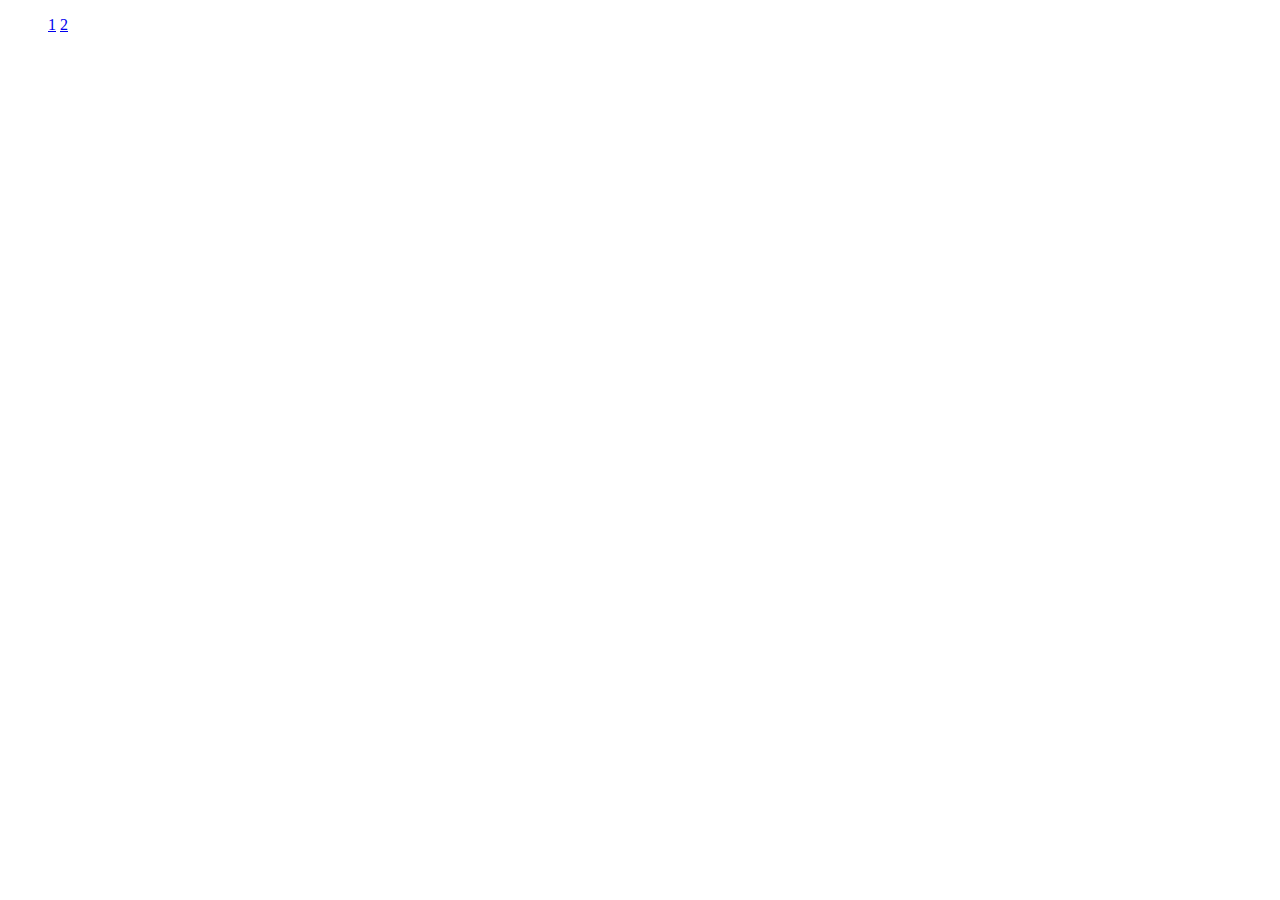
==== index.html @ aadde624 "Add files via upload" ====
<!DOCTYPE html>
<html lang="en">
<head>
    <meta charset="UTF-8">
    <meta http-equiv="X-UA-Compatible" content="IE=edge">
    <meta name="viewport" content="width=device-width, initial-scale=1.0">
    <title>KUBGU</title>
</head>
<body>
    <div class="wrapper">
        <div class="form">
            <ul>
                <il><a href="kubsu.ru">1</a></il>
                <il><a href="https://kubsu.ru/">2</a></il>
                <il><a href=""></a></il>
                <il><a href=""></a></il>
                <il><a href=""></a></il>
                <il><a href=""></a></il>
                <il><a href=""></a></il>
                <il><a href=""></a></il>
                <il><a href=""></a></il>
                <il><a href=""></a></il>
                <il><a href=""></a></il>
                <il><a href=""></a></il>
                <il><a href=""></a></il>
                <il><a href=""></a></il>
                <il><a href=""></a></il>
                <il><a href=""></a></il>
                <il><a href=""></a></il>
                <il><a href=""></a></il>
                <il><a href=""></a></il>
                <il><a href=""></a></il>
                <il><a href=""></a></il>
            </ul>
        </div>
    </div>
</body>
</html>
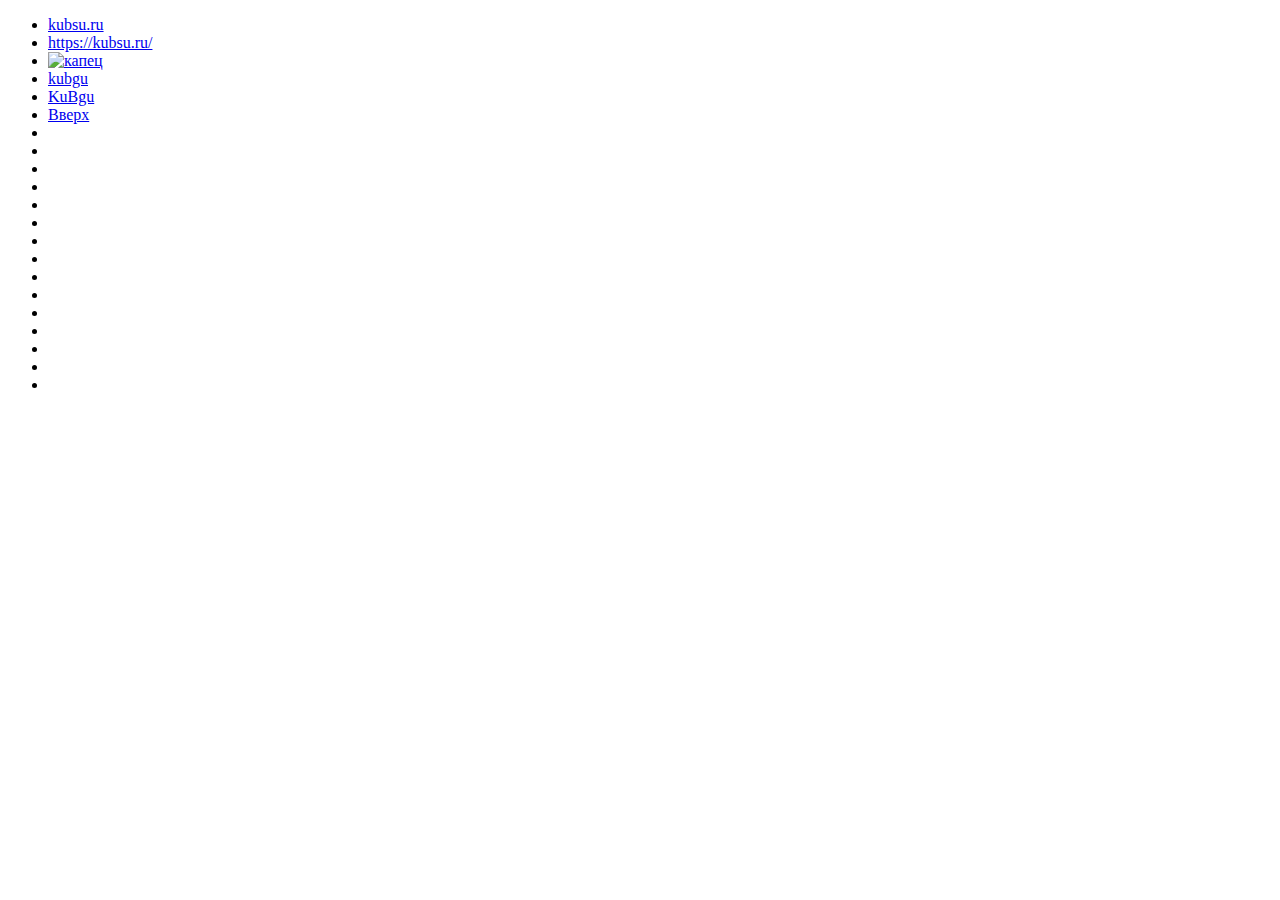
==== commit f66cc3c3: "Add files via upload" ====
--- a/index.html
+++ b/index.html
@@ -10,27 +10,27 @@
     <div class="wrapper">
         <div class="form">
             <ul>
-                <il><a href="kubsu.ru">1</a></il>
-                <il><a href="https://kubsu.ru/">2</a></il>
-                <il><a href=""></a></il>
-                <il><a href=""></a></il>
-                <il><a href=""></a></il>
-                <il><a href=""></a></il>
-                <il><a href=""></a></il>
-                <il><a href=""></a></il>
-                <il><a href=""></a></il>
-                <il><a href=""></a></il>
-                <il><a href=""></a></il>
-                <il><a href=""></a></il>
-                <il><a href=""></a></il>
-                <il><a href=""></a></il>
-                <il><a href=""></a></il>
-                <il><a href=""></a></il>
-                <il><a href=""></a></il>
-                <il><a href=""></a></il>
-                <il><a href=""></a></il>
-                <il><a href=""></a></il>
-                <il><a href=""></a></il>
+                <li><a id="up" href="http://kubsu.ru/">kubsu.ru</a></li>
+                <li><a href="https://kubsu.ru/">https://kubsu.ru/</a></li>
+                <li><a href="https://kubsu.ru/"><img src="./img/02.jpg" alt="капец"></a></li>
+                <li><a href="/">kubgu</a></li>
+                <li><a href="./img/02.jpg">KuBgu</a></li>
+                <li><a href="#up">Вверх</a></li>
+                <li><a href=""></a></li>
+                <li><a href=""></a></li>
+                <li><a href=""></a></li>
+                <li><a href=""></a></li>
+                <li><a href=""></a></li>
+                <li><a href=""></a></li>
+                <li><a href=""></a></li>
+                <li><a href=""></a></li>
+                <li><a href=""></a></li>
+                <li><a href=""></a></li>
+                <li><a href=""></a></li>
+                <li><a href=""></a></li>
+                <li><a href=""></a></li>
+                <li><a href=""></a></li>
+                <li><a href=""></a></li>
             </ul>
         </div>
     </div>
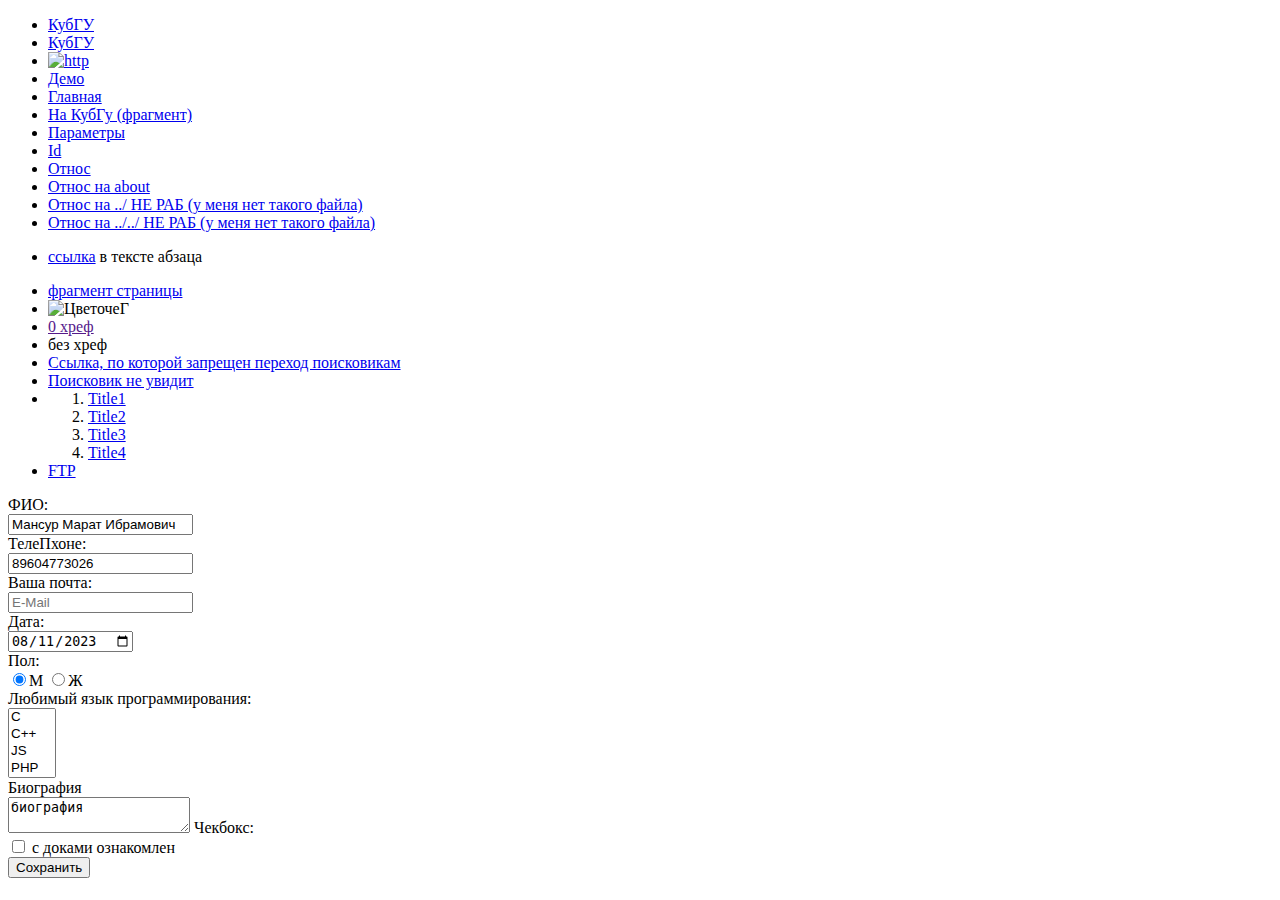
==== commit 2b9faa8e: "Add files via upload" ====
--- a/index.html
+++ b/index.html
@@ -10,27 +10,141 @@
     <div class="wrapper">
         <div class="form">
             <ul>
-                <li><a id="up" href="http://kubsu.ru/">kubsu.ru</a></li>
-                <li><a href="https://kubsu.ru/">https://kubsu.ru/</a></li>
-                <li><a href="https://kubsu.ru/"><img src="./img/02.jpg" alt="капец"></a></li>
-                <li><a href="/">kubgu</a></li>
-                <li><a href="./img/02.jpg">KuBgu</a></li>
-                <li><a href="#up">Вверх</a></li>
-                <li><a href=""></a></li>
-                <li><a href=""></a></li>
-                <li><a href=""></a></li>
-                <li><a href=""></a></li>
-                <li><a href=""></a></li>
-                <li><a href=""></a></li>
-                <li><a href=""></a></li>
-                <li><a href=""></a></li>
-                <li><a href=""></a></li>
-                <li><a href=""></a></li>
-                <li><a href=""></a></li>
-                <li><a href=""></a></li>
-                <li><a href=""></a></li>
-                <li><a href=""></a></li>
-                <li><a href=""></a></li>
+                <li><a href="http://kubsu.ru/">КубГУ</a></li>
+                <li><a id="httpsKub" href="https://kubsu.ru/">КубГУ</a></li>
+                <li>
+                    <a href="https://ru.wikipedia.org/wiki/HTTP">
+                    <img
+                        src="https://upload.wikimedia.org/wikipedia/commons/5/5b/HTTP_logo.svg"
+                        alt="http"
+                        style="width: 200px"
+                    />
+                    </a>
+                </li>
+                <li><a href="demo.html">Демо</a></li>
+                <li><a href="index.html">Главная</a></li>
+                <li><a href="#httpsKub">На КубГу (фрагмент)</a></li>
+                <li>
+                    <a href="http://example.com?product=1234&ver=3321&hl=ru">Параметры</a>
+                </li>
+                <li><a href="http://example.com?id=007">Id</a></li>
+                <li><a href="./image.jpg">Относ</a></li>
+                <li><a href="./about/1.html">Относ на about</a></li>
+                <li><a href="../1.html">Относ на ../ НЕ РАБ (у меня нет такого файла)</a></li>
+                <li><a href="../../1.html">Относ на ../../ НЕ РАБ (у меня нет такого файла)</a></li>
+                <li>
+                    <p><a href="#">ссылка</a> в тексте абзаца</p>
+                </li>
+                <li>
+                    <a href="https://stackoverflow.com/questions/99315/would-it-be-useful-to-change-java-to-support-both-static-and-dynamic-types"> фрагмент страницы </a>
+                </li>
+                <li>
+                    <img
+                    src="image.jpg"
+                    alt="ЦветочеГ"
+                    usemap="#image-map"
+                    style="width: 300px"
+                    />
+                    <map name="image-map">
+                    <area
+                        shape="rect"
+                        alt="alt"
+                        coords="0,0,100,100"
+                        href="http://example.com"
+                    />
+                    <area
+                        shape="circle"
+                        alt="alt1"
+                        coords="150,150,50"
+                        href="http://1example.com"
+                    />
+                    </map>
+                </li>
+                <li><a href="">0 хреф</a></li>
+                <li><a>без хреф</a></li>
+                <li>
+                    <a href="#" rel="nofollow">
+                    Ссылка, по которой запрещен переход поисковикам</a
+                    >
+                </li>
+                <li>
+                    <noindex><a href="#">Поисковик не увидит</a></noindex>
+                </li>
+                <li>
+                    <ol>
+                    <li><a href="#">Title1</a></li>
+                    <li><a href="#">Title2</a></li>
+                    <li><a href="#">Title3</a></li>
+                    <li><a href="#">Title4</a></li>
+                    </ol>
+                </li>
+                <li><a href="ftp://user:pass123@tavalik.ru/Temp/file.txt">FTP</a></li>
+                </ul>
+
+                <form action="/index.html">
+                <label>
+                    ФИО:<br />
+                    <input value="Мансур Марат Ибрамович" /> <br />
+                </label>
+
+                <label>
+                    ТелеПхоне:<br />
+                    <input value="89604773026" /> <br />
+                </label>
+
+                <label>
+                    Ваша почта:<br />
+                    <input type="email" placeholder="E-Mail" />
+                    <br />
+                </label>
+
+                <label>
+                    Дата:<br />
+                    <input value="2023-08-11" type="date" />
+                    <br />
+                </label>
+
+                Пол:<br />
+                <label>
+                    <input
+                    type="radio"
+                    checked="checked"
+                    name="radio-group-1"
+                    value="М"
+                    />М</label
+                >
+                <label><input type="radio" name="radio-group-1" value="Ж" />Ж</label
+                ><br />
+
+                <label>
+                    Любимый язык программирования:
+                    <br />
+                    <select name="language" multiple="multiple">
+                    <option value="C">C</option>
+                    <option value="C++">C++</option>
+                    <option value="JS">JS</option>
+                    <option value="PHP">PHP</option>
+                    <option value="Python">Python</option>
+                    <option value="Java">Java</option>
+                    <option value="Haskel">Haskel</option>
+                    <option value="Clojure">Clojure</option>
+                    <option value="Prolog">Prolog</option>
+                    <option value="Scala">Scala</option>
+                    </select>
+                    <br />
+                </label>
+
+                <label>
+                    Биография <br />
+                    <textarea name="dad">биография</textarea>
+                </label>
+
+                Чекбокс:<br />
+                <label
+                    ><input type="checkbox" name="check-1" /> с доками ознакомлен<br />
+                </label>
+                <input type="submit" value="Сохранить" />
+                </form>
             </ul>
         </div>
     </div>
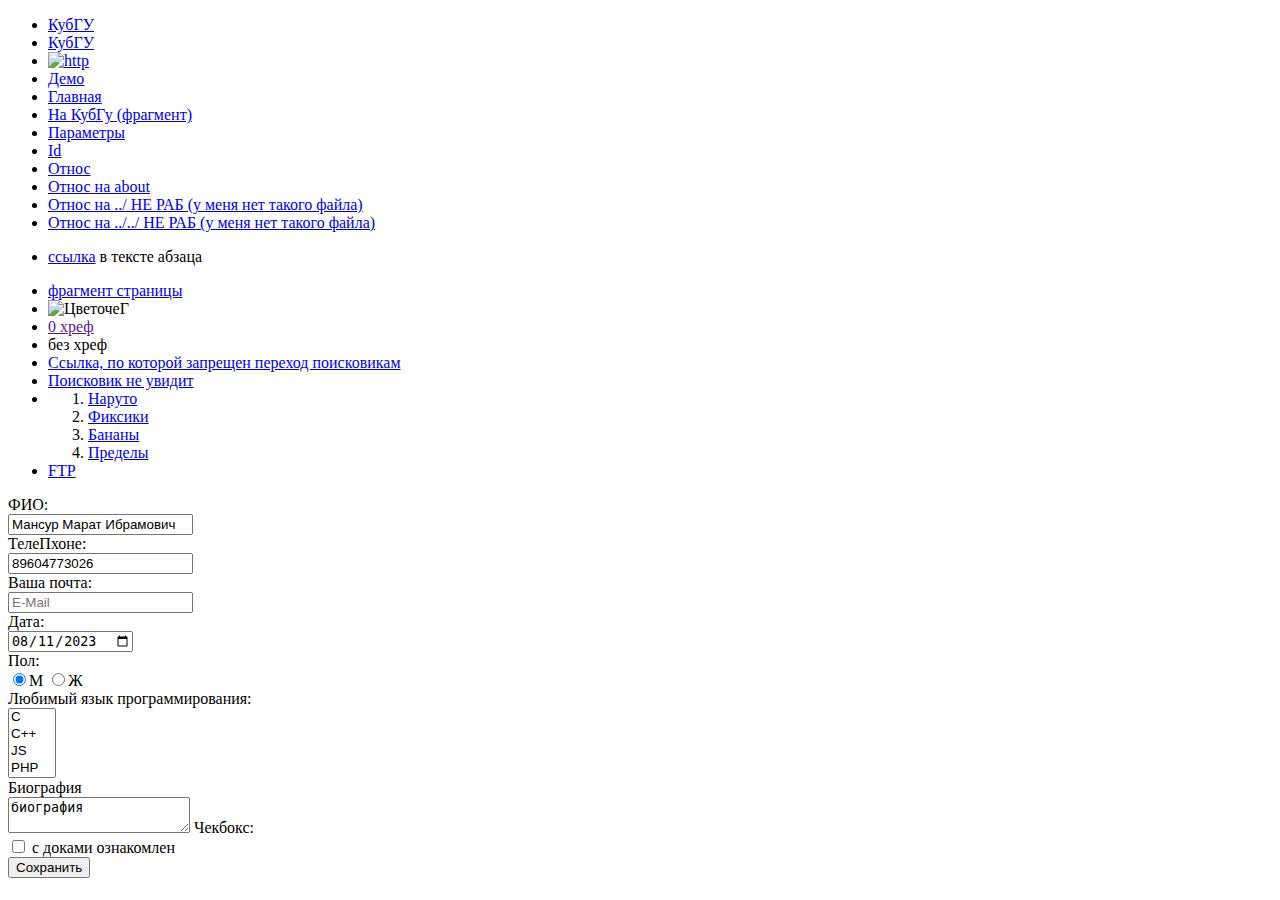
==== commit 99ca4acc: "Add files via upload" ====
--- a/index.html
+++ b/index.html
@@ -25,9 +25,9 @@
                 <li><a href="index.html">Главная</a></li>
                 <li><a href="#httpsKub">На КубГу (фрагмент)</a></li>
                 <li>
-                    <a href="http://example.com?product=1234&ver=3321&hl=ru">Параметры</a>
+                    <a href="http://example.com?product=775&ver=676&hl=ua">Параметры</a>
                 </li>
-                <li><a href="http://example.com?id=007">Id</a></li>
+                <li><a href="http://example.com?id=228">Id</a></li>
                 <li><a href="./image.jpg">Относ</a></li>
                 <li><a href="./about/1.html">Относ на about</a></li>
                 <li><a href="../1.html">Относ на ../ НЕ РАБ (у меня нет такого файла)</a></li>
@@ -50,13 +50,13 @@
                         shape="rect"
                         alt="alt"
                         coords="0,0,100,100"
-                        href="http://example.com"
+                        href="http://example.com?product=8976"
                     />
                     <area
                         shape="circle"
                         alt="alt1"
                         coords="150,150,50"
-                        href="http://1example.com"
+                        href="http://example.com?id=9885"
                     />
                     </map>
                 </li>
@@ -72,13 +72,13 @@
                 </li>
                 <li>
                     <ol>
-                    <li><a href="#">Title1</a></li>
-                    <li><a href="#">Title2</a></li>
-                    <li><a href="#">Title3</a></li>
-                    <li><a href="#">Title4</a></li>
+                    <li><a href="#">Наруто</a></li>
+                    <li><a href="#">Фиксики</a></li>
+                    <li><a href="#">Бананы</a></li>
+                    <li><a href="#">Пределы</a></li>
                     </ol>
                 </li>
-                <li><a href="ftp://user:pass123@tavalik.ru/Temp/file.txt">FTP</a></li>
+                <li><a href="ftp://user:vovamazur2004@gmail.com/Temp/file.txt">FTP</a></li>
                 </ul>
 
                 <form action="/index.html">
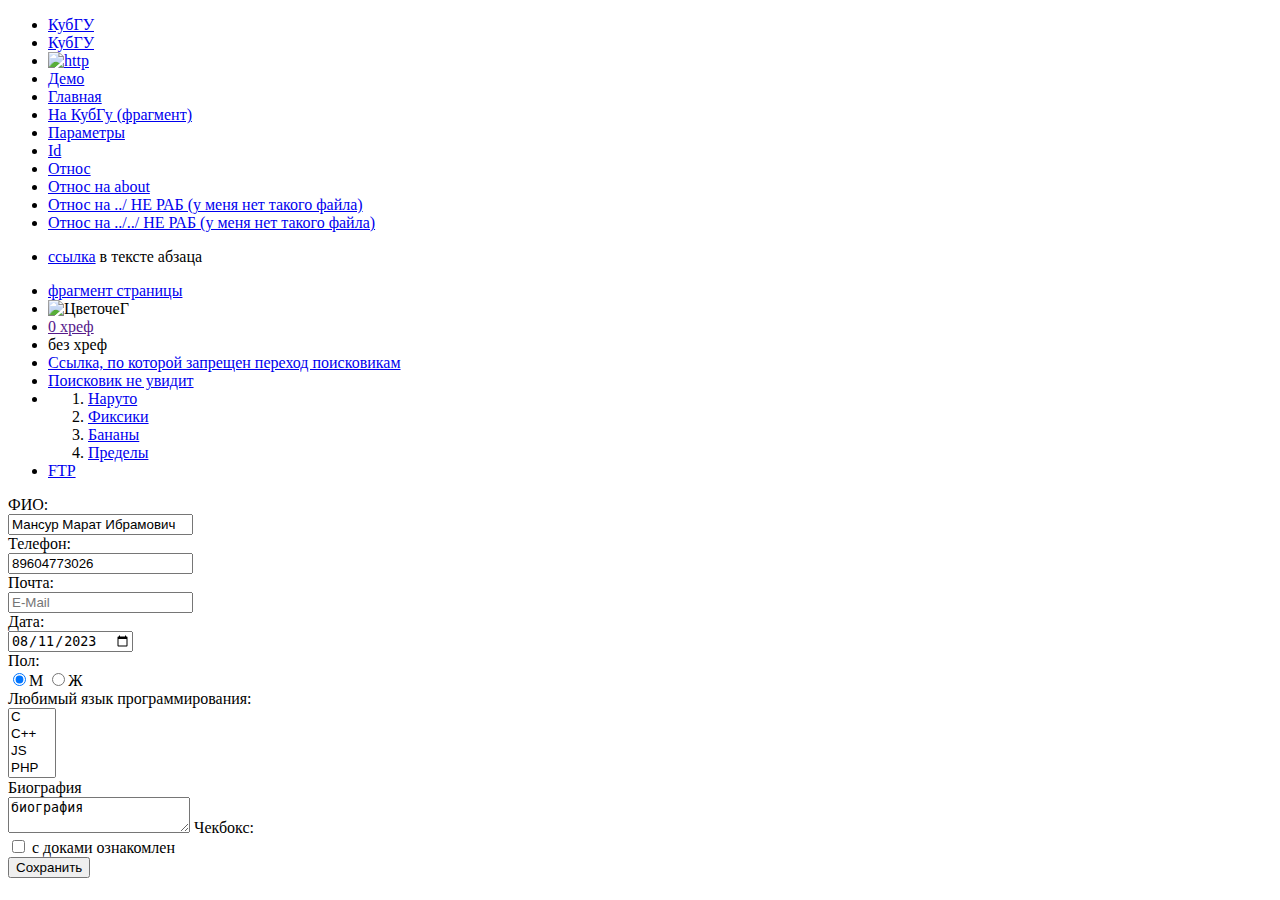
==== commit fe5fd70e: "Add files via upload" ====
--- a/index.html
+++ b/index.html
@@ -88,12 +88,12 @@
                 </label>
 
                 <label>
-                    ТелеПхоне:<br />
+                    Телефон:<br />
                     <input value="89604773026" /> <br />
                 </label>
 
                 <label>
-                    Ваша почта:<br />
+                    Почта:<br />
                     <input type="email" placeholder="E-Mail" />
                     <br />
                 </label>
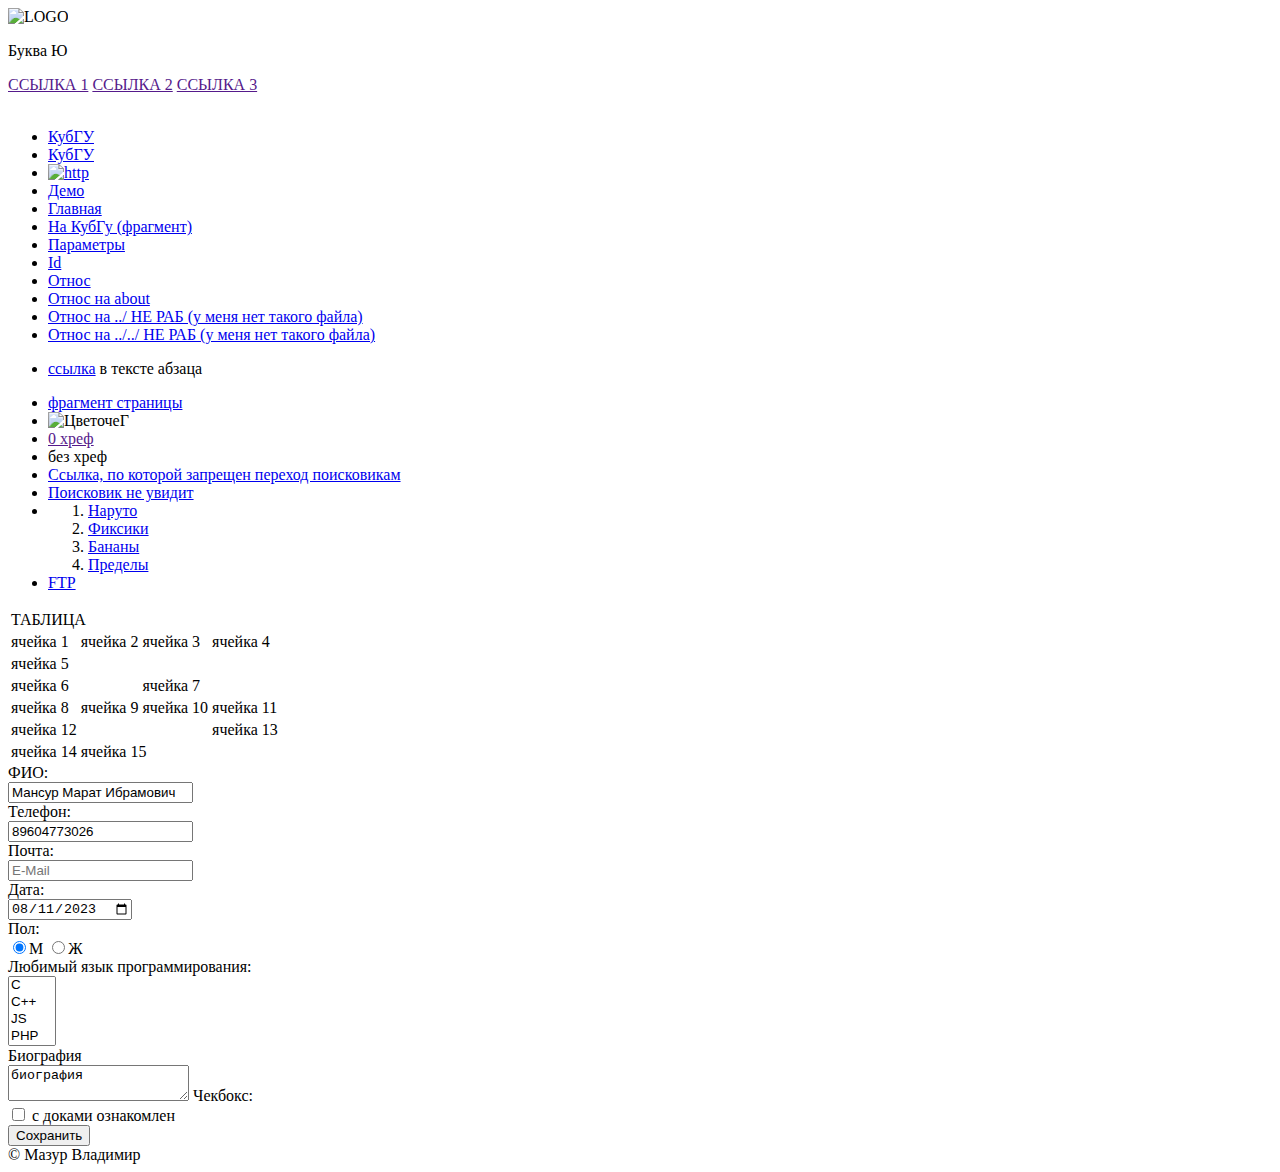
==== commit 436ad56a: "Add files via upload" ====
--- a/index.html
+++ b/index.html
@@ -1,152 +1,202 @@
-<!DOCTYPE html>
-<html lang="en">
-<head>
-    <meta charset="UTF-8">
-    <meta http-equiv="X-UA-Compatible" content="IE=edge">
-    <meta name="viewport" content="width=device-width, initial-scale=1.0">
-    <title>KUBGU</title>
-</head>
-<body>
-    <div class="wrapper">
-        <div class="form">
-            <ul>
-                <li><a href="http://kubsu.ru/">КубГУ</a></li>
-                <li><a id="httpsKub" href="https://kubsu.ru/">КубГУ</a></li>
-                <li>
-                    <a href="https://ru.wikipedia.org/wiki/HTTP">
-                    <img
-                        src="https://upload.wikimedia.org/wikipedia/commons/5/5b/HTTP_logo.svg"
-                        alt="http"
-                        style="width: 200px"
-                    />
-                    </a>
-                </li>
-                <li><a href="demo.html">Демо</a></li>
-                <li><a href="index.html">Главная</a></li>
-                <li><a href="#httpsKub">На КубГу (фрагмент)</a></li>
-                <li>
-                    <a href="http://example.com?product=775&ver=676&hl=ua">Параметры</a>
-                </li>
-                <li><a href="http://example.com?id=228">Id</a></li>
-                <li><a href="./image.jpg">Относ</a></li>
-                <li><a href="./about/1.html">Относ на about</a></li>
-                <li><a href="../1.html">Относ на ../ НЕ РАБ (у меня нет такого файла)</a></li>
-                <li><a href="../../1.html">Относ на ../../ НЕ РАБ (у меня нет такого файла)</a></li>
-                <li>
-                    <p><a href="#">ссылка</a> в тексте абзаца</p>
-                </li>
-                <li>
-                    <a href="https://stackoverflow.com/questions/99315/would-it-be-useful-to-change-java-to-support-both-static-and-dynamic-types"> фрагмент страницы </a>
-                </li>
-                <li>
-                    <img
-                    src="image.jpg"
-                    alt="ЦветочеГ"
-                    usemap="#image-map"
-                    style="width: 300px"
-                    />
-                    <map name="image-map">
-                    <area
-                        shape="rect"
-                        alt="alt"
-                        coords="0,0,100,100"
-                        href="http://example.com?product=8976"
-                    />
-                    <area
-                        shape="circle"
-                        alt="alt1"
-                        coords="150,150,50"
-                        href="http://example.com?id=9885"
-                    />
-                    </map>
-                </li>
-                <li><a href="">0 хреф</a></li>
-                <li><a>без хреф</a></li>
-                <li>
-                    <a href="#" rel="nofollow">
-                    Ссылка, по которой запрещен переход поисковикам</a
-                    >
-                </li>
-                <li>
-                    <noindex><a href="#">Поисковик не увидит</a></noindex>
-                </li>
-                <li>
-                    <ol>
-                    <li><a href="#">Наруто</a></li>
-                    <li><a href="#">Фиксики</a></li>
-                    <li><a href="#">Бананы</a></li>
-                    <li><a href="#">Пределы</a></li>
-                    </ol>
-                </li>
-                <li><a href="ftp://user:vovamazur2004@gmail.com/Temp/file.txt">FTP</a></li>
-                </ul>
-
-                <form action="/index.html">
-                <label>
-                    ФИО:<br />
-                    <input value="Мансур Марат Ибрамович" /> <br />
-                </label>
-
-                <label>
-                    Телефон:<br />
-                    <input value="89604773026" /> <br />
-                </label>
-
-                <label>
-                    Почта:<br />
-                    <input type="email" placeholder="E-Mail" />
-                    <br />
-                </label>
-
-                <label>
-                    Дата:<br />
-                    <input value="2023-08-11" type="date" />
-                    <br />
-                </label>
-
-                Пол:<br />
-                <label>
-                    <input
-                    type="radio"
-                    checked="checked"
-                    name="radio-group-1"
-                    value="М"
-                    />М</label
-                >
-                <label><input type="radio" name="radio-group-1" value="Ж" />Ж</label
-                ><br />
-
-                <label>
-                    Любимый язык программирования:
-                    <br />
-                    <select name="language" multiple="multiple">
-                    <option value="C">C</option>
-                    <option value="C++">C++</option>
-                    <option value="JS">JS</option>
-                    <option value="PHP">PHP</option>
-                    <option value="Python">Python</option>
-                    <option value="Java">Java</option>
-                    <option value="Haskel">Haskel</option>
-                    <option value="Clojure">Clojure</option>
-                    <option value="Prolog">Prolog</option>
-                    <option value="Scala">Scala</option>
-                    </select>
-                    <br />
-                </label>
-
-                <label>
-                    Биография <br />
-                    <textarea name="dad">биография</textarea>
-                </label>
-
-                Чекбокс:<br />
-                <label
-                    ><input type="checkbox" name="check-1" /> с доками ознакомлен<br />
-                </label>
-                <input type="submit" value="Сохранить" />
-                </form>
-            </ul>
-        </div>
-    </div>
-</body>
-</html>+<!doctype html>
+<html lang="ru">
+<head>
+    <meta charset="UTF-8">
+    <meta content="ie=edge" http-equiv="X-UA-Compatible">
+    <title>KUBSU</title>
+    <link href="style.css" rel="stylesheet">
+</head>
+<body>
+    <header>
+        <img alt="LOGO" id="logo_img" src="icon.png">
+        <p id="logo_text">Буква Ю</p>
+        <nav>
+            <a href="">ССЫЛКА 1</a>
+            <a href="">ССЫЛКА 2</a>
+            <a href="">ССЫЛКА 3</a>
+        </nav>
+    </header>
+    <br>
+    <div class="wrapper">
+        <div class="form">
+            <ul>
+                <li><a href="http://kubsu.ru/">КубГУ</a></li>
+                <li><a id="httpsKub" href="https://kubsu.ru/">КубГУ</a></li>
+                <li>
+                    <a href="https://ru.wikipedia.org/wiki/HTTP">
+                    <img
+                        src="https://upload.wikimedia.org/wikipedia/commons/5/5b/HTTP_logo.svg"
+                        alt="http"
+                        style="width: 200px"
+                    />
+                    </a>
+                </li>
+                <li><a href="demo.html">Демо</a></li>
+                <li><a href="index.html">Главная</a></li>
+                <li><a href="#httpsKub">На КубГу (фрагмент)</a></li>
+                <li>
+                    <a href="http://example.com?product=775&ver=676&hl=ua">Параметры</a>
+                </li>
+                <li><a href="http://example.com?id=228">Id</a></li>
+                <li><a href="./image.jpg">Относ</a></li>
+                <li><a href="./about/1.html">Относ на about</a></li>
+                <li><a href="../1.html">Относ на ../ НЕ РАБ (у меня нет такого файла)</a></li>
+                <li><a href="../../1.html">Относ на ../../ НЕ РАБ (у меня нет такого файла)</a></li>
+                <li>
+                    <p class="br_text"><a href="#">ссылка</a> в тексте абзаца</p>
+                </li>
+                <li>
+                    <a href="https://stackoverflow.com/questions/99315/would-it-be-useful-to-change-java-to-support-both-static-and-dynamic-types"> фрагмент страницы </a>
+                </li>
+                <li>
+                    <img
+                    src="image.jpg"
+                    alt="ЦветочеГ"
+                    usemap="#image-map"
+                    style="width: 300px"
+                    />
+                    <map name="image-map">
+                    <area
+                        shape="rect"
+                        alt="alt"
+                        coords="0,0,100,100"
+                        href="http://example.com?product=8976"
+                    />
+                    <area
+                        shape="circle"
+                        alt="alt1"
+                        coords="150,150,50"
+                        href="http://example.com?id=9885"
+                    />
+                    </map>
+                </li>
+                <li><a href="">0 хреф</a></li>
+                <li><a>без хреф</a></li>
+                <li>
+                    <a href="#" rel="nofollow">
+                    Ссылка, по которой запрещен переход поисковикам</a
+                    >
+                </li>
+                <li>
+                    <noindex><a href="#">Поисковик не увидит</a></noindex>
+                </li>
+                <li>
+                    <ol>
+                    <li><a href="#">Наруто</a></li>
+                    <li><a href="#">Фиксики</a></li>
+                    <li><a href="#">Бананы</a></li>
+                    <li><a href="#">Пределы</a></li>
+                    </ol>
+                </li>
+                <li><a href="ftp://user:vovamazur2004@gmail.com/Temp/file.txt">FTP</a></li>
+                </ul>
+
+                <div class="table-wrapper">
+                    <table>
+                        <tbody>
+                        <tr>
+                            <td id="table_title" colspan="4">ТАБЛИЦА</td>
+                        </tr>
+                        <tr>
+                            <td>ячейка 1</td>
+                            <td>ячейка 2</td>
+                            <td>ячейка 3</td>
+                            <td>ячейка 4</td>
+                        </tr>
+                        <tr>
+                            <td colspan="4">ячейка 5</td>
+                        </tr>
+                        <tr>
+                            <td colspan="2">ячейка 6</td>
+                            <td colspan="2">ячейка 7</td>
+                        </tr>
+                        <tr>
+                            <td>ячейка 8</td>
+                            <td>ячейка 9</td>
+                            <td>ячейка 10</td>
+                            <td>ячейка 11</td>
+                        </tr>
+                        <tr>
+                            <td colspan="3">ячейка 12</td>
+                            <td>ячейка 13</td>
+                        </tr>
+                        <tr>
+                            <td>ячейка 14</td>
+                            <td colspan="3">ячейка 15</td>
+                        </tr>
+                        </tbody>
+                    </table>
+                </div>
+
+                <form action="/index.html">
+                <label>
+                    ФИО:<br />
+                    <input value="Мансур Марат Ибрамович" /> <br />
+                </label>
+
+                <label>
+                    Телефон:<br />
+                    <input value="89604773026" /> <br />
+                </label>
+
+                <label>
+                    Почта:<br />
+                    <input type="email" placeholder="E-Mail" />
+                    <br />
+                </label>
+
+                <label>
+                    Дата:<br />
+                    <input value="2023-08-11" type="date" />
+                    <br />
+                </label>
+
+                Пол:<br />
+                <label>
+                    <input
+                    type="radio"
+                    checked="checked"
+                    name="radio-group-1"
+                    value="М"
+                    />М</label
+                >
+                <label><input type="radio" name="radio-group-1" value="Ж" />Ж</label
+                ><br />
+
+                <label>
+                    Любимый язык программирования:
+                    <br />
+                    <select name="language" multiple="multiple">
+                    <option value="C">C</option>
+                    <option value="C++">C++</option>
+                    <option value="JS">JS</option>
+                    <option value="PHP">PHP</option>
+                    <option value="Python">Python</option>
+                    <option value="Java">Java</option>
+                    <option value="Haskel">Haskel</option>
+                    <option value="Clojure">Clojure</option>
+                    <option value="Prolog">Prolog</option>
+                    <option value="Scala">Scala</option>
+                    </select>
+                    <br />
+                </label>
+
+                <label>
+                    Биография <br />
+                    <textarea name="dad">биография</textarea>
+                </label>
+
+                Чекбокс:<br />
+                <label
+                    ><input type="checkbox" name="check-1" /> с доками ознакомлен<br />
+                </label>
+                <input type="submit" value="Сохранить" />
+                </form>
+            </ul>
+        </div>
+    </div>
+<footer>
+    © Мазур Владимир
+</footer>
+</body>
+</html>
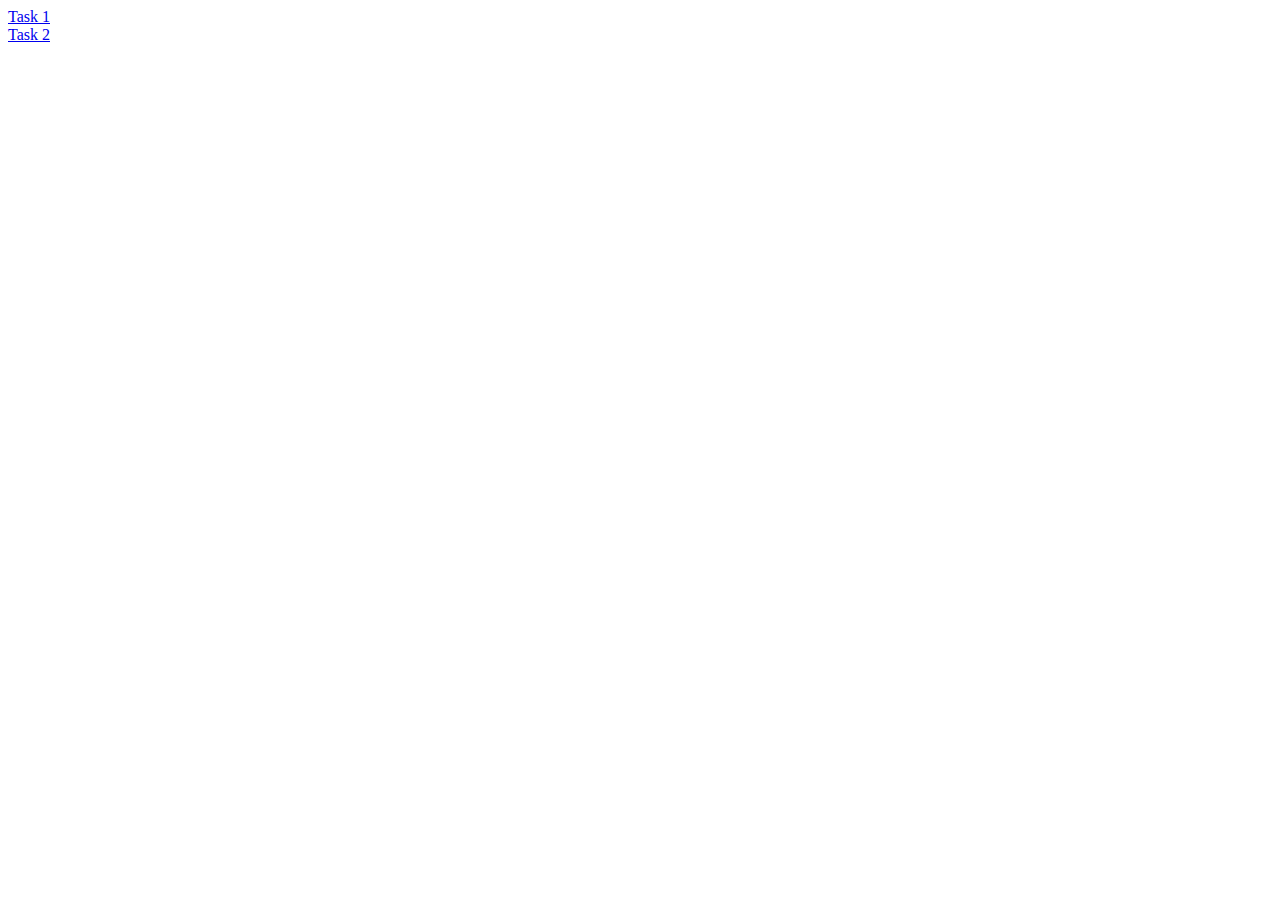
==== commit 52640383: "Rename main.html to index.html" ====
--- a/index.html
+++ b/index.html
@@ -1,202 +1,12 @@
-<!doctype html>
-<html lang="ru">
-<head>
-    <meta charset="UTF-8">
-    <meta content="ie=edge" http-equiv="X-UA-Compatible">
-    <title>KUBSU</title>
-    <link href="style.css" rel="stylesheet">
-</head>
-<body>
-    <header>
-        <img alt="LOGO" id="logo_img" src="icon.png">
-        <p id="logo_text">Буква Ю</p>
-        <nav>
-            <a href="">ССЫЛКА 1</a>
-            <a href="">ССЫЛКА 2</a>
-            <a href="">ССЫЛКА 3</a>
-        </nav>
-    </header>
-    <br>
-    <div class="wrapper">
-        <div class="form">
-            <ul>
-                <li><a href="http://kubsu.ru/">КубГУ</a></li>
-                <li><a id="httpsKub" href="https://kubsu.ru/">КубГУ</a></li>
-                <li>
-                    <a href="https://ru.wikipedia.org/wiki/HTTP">
-                    <img
-                        src="https://upload.wikimedia.org/wikipedia/commons/5/5b/HTTP_logo.svg"
-                        alt="http"
-                        style="width: 200px"
-                    />
-                    </a>
-                </li>
-                <li><a href="demo.html">Демо</a></li>
-                <li><a href="index.html">Главная</a></li>
-                <li><a href="#httpsKub">На КубГу (фрагмент)</a></li>
-                <li>
-                    <a href="http://example.com?product=775&ver=676&hl=ua">Параметры</a>
-                </li>
-                <li><a href="http://example.com?id=228">Id</a></li>
-                <li><a href="./image.jpg">Относ</a></li>
-                <li><a href="./about/1.html">Относ на about</a></li>
-                <li><a href="../1.html">Относ на ../ НЕ РАБ (у меня нет такого файла)</a></li>
-                <li><a href="../../1.html">Относ на ../../ НЕ РАБ (у меня нет такого файла)</a></li>
-                <li>
-                    <p class="br_text"><a href="#">ссылка</a> в тексте абзаца</p>
-                </li>
-                <li>
-                    <a href="https://stackoverflow.com/questions/99315/would-it-be-useful-to-change-java-to-support-both-static-and-dynamic-types"> фрагмент страницы </a>
-                </li>
-                <li>
-                    <img
-                    src="image.jpg"
-                    alt="ЦветочеГ"
-                    usemap="#image-map"
-                    style="width: 300px"
-                    />
-                    <map name="image-map">
-                    <area
-                        shape="rect"
-                        alt="alt"
-                        coords="0,0,100,100"
-                        href="http://example.com?product=8976"
-                    />
-                    <area
-                        shape="circle"
-                        alt="alt1"
-                        coords="150,150,50"
-                        href="http://example.com?id=9885"
-                    />
-                    </map>
-                </li>
-                <li><a href="">0 хреф</a></li>
-                <li><a>без хреф</a></li>
-                <li>
-                    <a href="#" rel="nofollow">
-                    Ссылка, по которой запрещен переход поисковикам</a
-                    >
-                </li>
-                <li>
-                    <noindex><a href="#">Поисковик не увидит</a></noindex>
-                </li>
-                <li>
-                    <ol>
-                    <li><a href="#">Наруто</a></li>
-                    <li><a href="#">Фиксики</a></li>
-                    <li><a href="#">Бананы</a></li>
-                    <li><a href="#">Пределы</a></li>
-                    </ol>
-                </li>
-                <li><a href="ftp://user:vovamazur2004@gmail.com/Temp/file.txt">FTP</a></li>
-                </ul>
-
-                <div class="table-wrapper">
-                    <table>
-                        <tbody>
-                        <tr>
-                            <td id="table_title" colspan="4">ТАБЛИЦА</td>
-                        </tr>
-                        <tr>
-                            <td>ячейка 1</td>
-                            <td>ячейка 2</td>
-                            <td>ячейка 3</td>
-                            <td>ячейка 4</td>
-                        </tr>
-                        <tr>
-                            <td colspan="4">ячейка 5</td>
-                        </tr>
-                        <tr>
-                            <td colspan="2">ячейка 6</td>
-                            <td colspan="2">ячейка 7</td>
-                        </tr>
-                        <tr>
-                            <td>ячейка 8</td>
-                            <td>ячейка 9</td>
-                            <td>ячейка 10</td>
-                            <td>ячейка 11</td>
-                        </tr>
-                        <tr>
-                            <td colspan="3">ячейка 12</td>
-                            <td>ячейка 13</td>
-                        </tr>
-                        <tr>
-                            <td>ячейка 14</td>
-                            <td colspan="3">ячейка 15</td>
-                        </tr>
-                        </tbody>
-                    </table>
-                </div>
-
-                <form action="/index.html">
-                <label>
-                    ФИО:<br />
-                    <input value="Мансур Марат Ибрамович" /> <br />
-                </label>
-
-                <label>
-                    Телефон:<br />
-                    <input value="89604773026" /> <br />
-                </label>
-
-                <label>
-                    Почта:<br />
-                    <input type="email" placeholder="E-Mail" />
-                    <br />
-                </label>
-
-                <label>
-                    Дата:<br />
-                    <input value="2023-08-11" type="date" />
-                    <br />
-                </label>
-
-                Пол:<br />
-                <label>
-                    <input
-                    type="radio"
-                    checked="checked"
-                    name="radio-group-1"
-                    value="М"
-                    />М</label
-                >
-                <label><input type="radio" name="radio-group-1" value="Ж" />Ж</label
-                ><br />
-
-                <label>
-                    Любимый язык программирования:
-                    <br />
-                    <select name="language" multiple="multiple">
-                    <option value="C">C</option>
-                    <option value="C++">C++</option>
-                    <option value="JS">JS</option>
-                    <option value="PHP">PHP</option>
-                    <option value="Python">Python</option>
-                    <option value="Java">Java</option>
-                    <option value="Haskel">Haskel</option>
-                    <option value="Clojure">Clojure</option>
-                    <option value="Prolog">Prolog</option>
-                    <option value="Scala">Scala</option>
-                    </select>
-                    <br />
-                </label>
-
-                <label>
-                    Биография <br />
-                    <textarea name="dad">биография</textarea>
-                </label>
-
-                Чекбокс:<br />
-                <label
-                    ><input type="checkbox" name="check-1" /> с доками ознакомлен<br />
-                </label>
-                <input type="submit" value="Сохранить" />
-                </form>
-            </ul>
-        </div>
-    </div>
-<footer>
-    © Мазур Владимир
-</footer>
-</body>
+<!DOCTYPE html>
+<html>
+	<head>
+		<meta charset="UTF-8">
+		<title>Tasks</title>
+	</head>
+	<body>
+		<a href="./Task 1/index.html">Task 1</a>
+		<br>
+		<a href="./Task 2/index.html">Task 2</a>
+	</body>
 </html>
